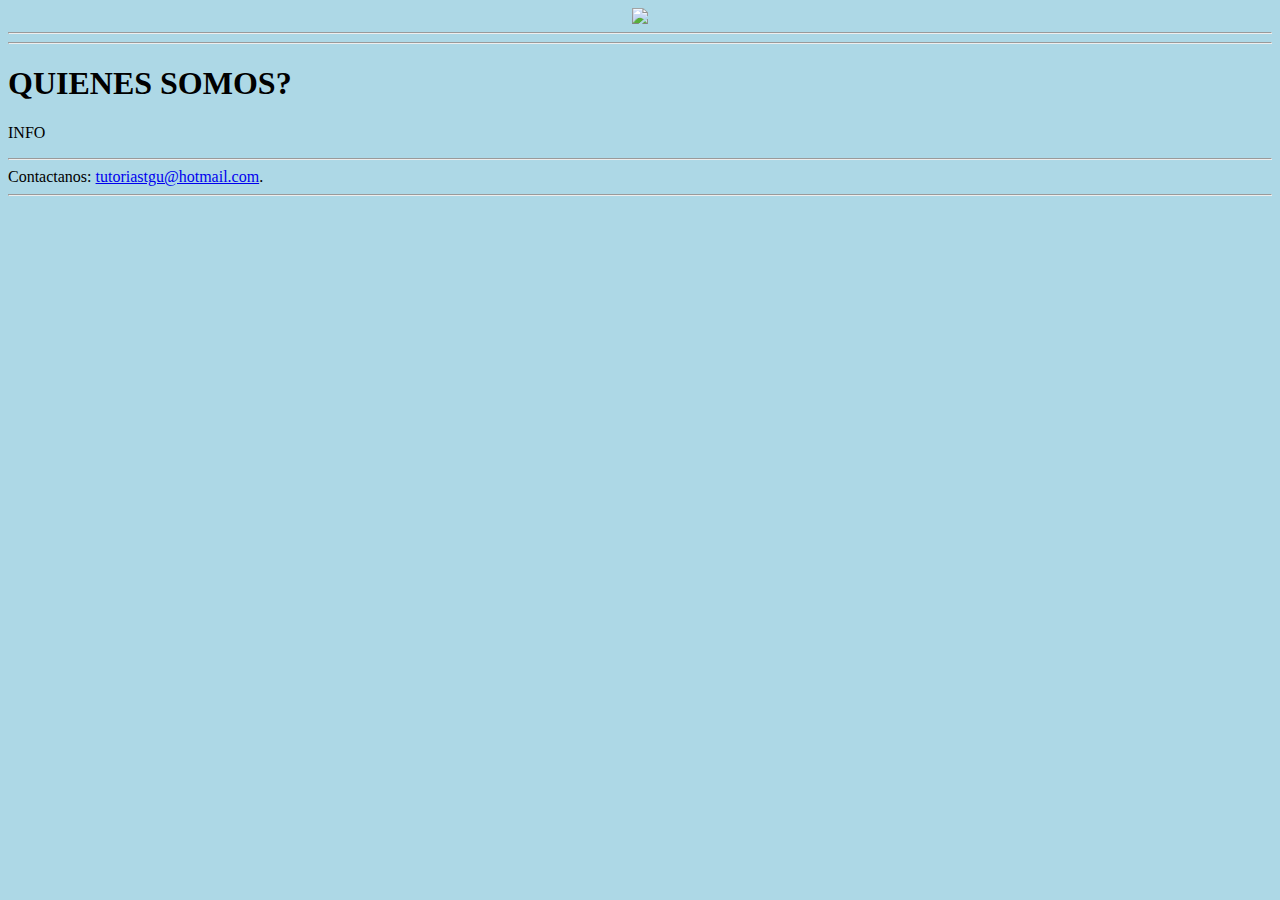
==== pagina_Estatica.html @ d0b3d42b "Pagina estatica borrador 1" ====
<HTML>

<HEAD>

<TITLE>TUTORIAS TGU</TITLE>

</HEAD>

<BODY BGCOLOR="add8e6">

<CENTER><IMG SRC="https://gruporocafuertegt.com/assets/images/services/sec-4/tutorias-logo.png" ALIGN="BOTTOM"> </CENTER>

<HR>

<HR>
<H1>QUIENES SOMOS?</H1>
<P> INFO
<HR>
Contactanos: <a href="tutoriastgu@hotmail.com">

tutoriastgu@hotmail.com</a>.




<HR>

</BODY>

</HTML>
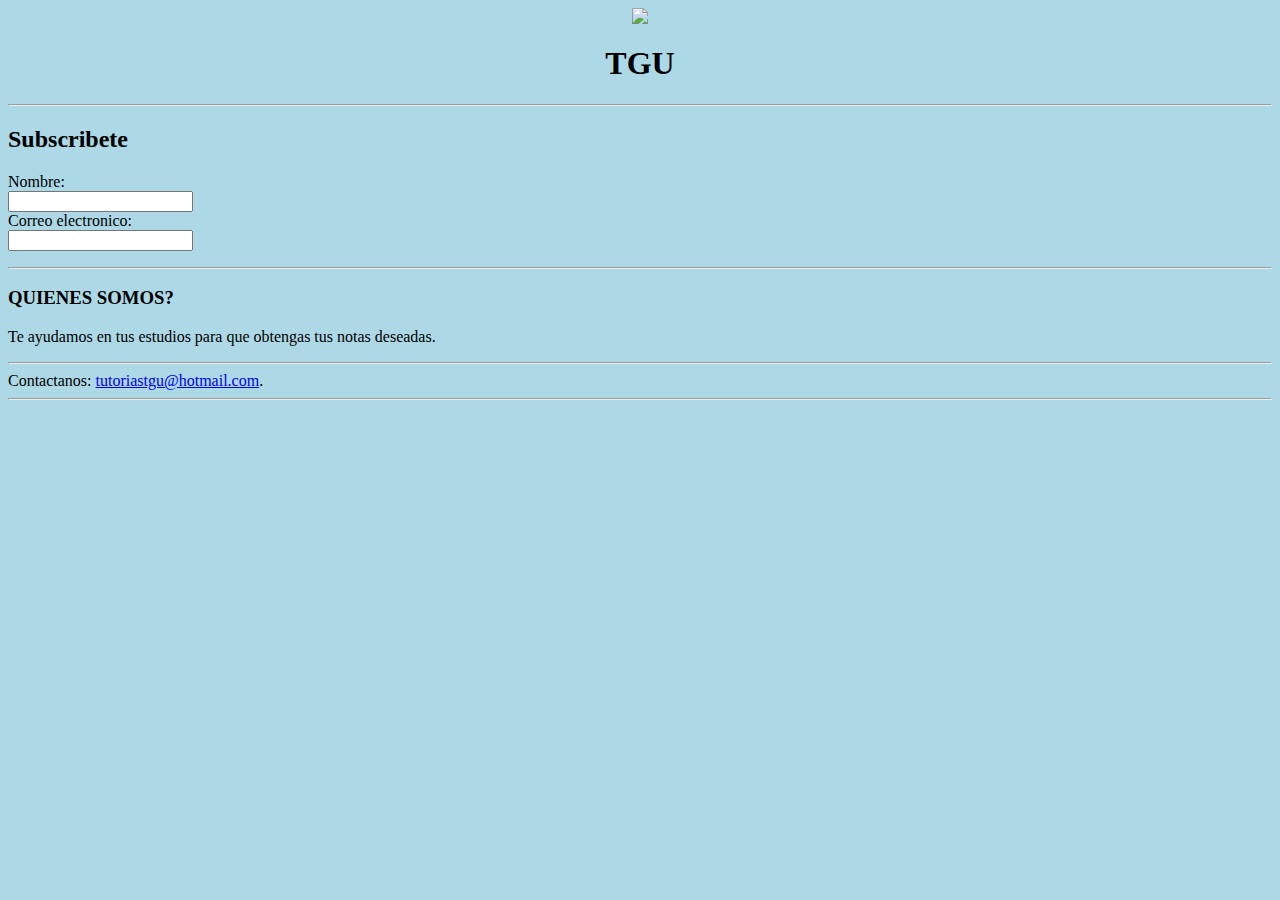
==== commit c95f5105: "formato de inscripcion" ====
--- a/pagina_Estatica.html
+++ b/pagina_Estatica.html
@@ -8,13 +8,22 @@
 
 <BODY BGCOLOR="add8e6">
 
-<CENTER><IMG SRC="https://gruporocafuertegt.com/assets/images/services/sec-4/tutorias-logo.png" ALIGN="BOTTOM"> </CENTER>
+<CENTER><IMG SRC="https://gruporocafuertegt.com/assets/images/services/sec-4/tutorias-logo.png" ALIGN="BOTTOM">
 
+<H1>TGU</H1> </CENTER>
 <HR>
+<h2>Subscribete</h2>
 
+<form>
+  Nombre:<br>
+  <input type="text" name="nombre">
+  <br>
+  Correo electronico:<br>
+  <input type="text" name="correo">
+</form>
 <HR>
-<H1>QUIENES SOMOS?</H1>
-<P> INFO
+<H3>QUIENES SOMOS?</H3>
+<P> Te ayudamos en tus estudios para que obtengas tus notas deseadas.
 <HR>
 Contactanos: <a href="tutoriastgu@hotmail.com">
 
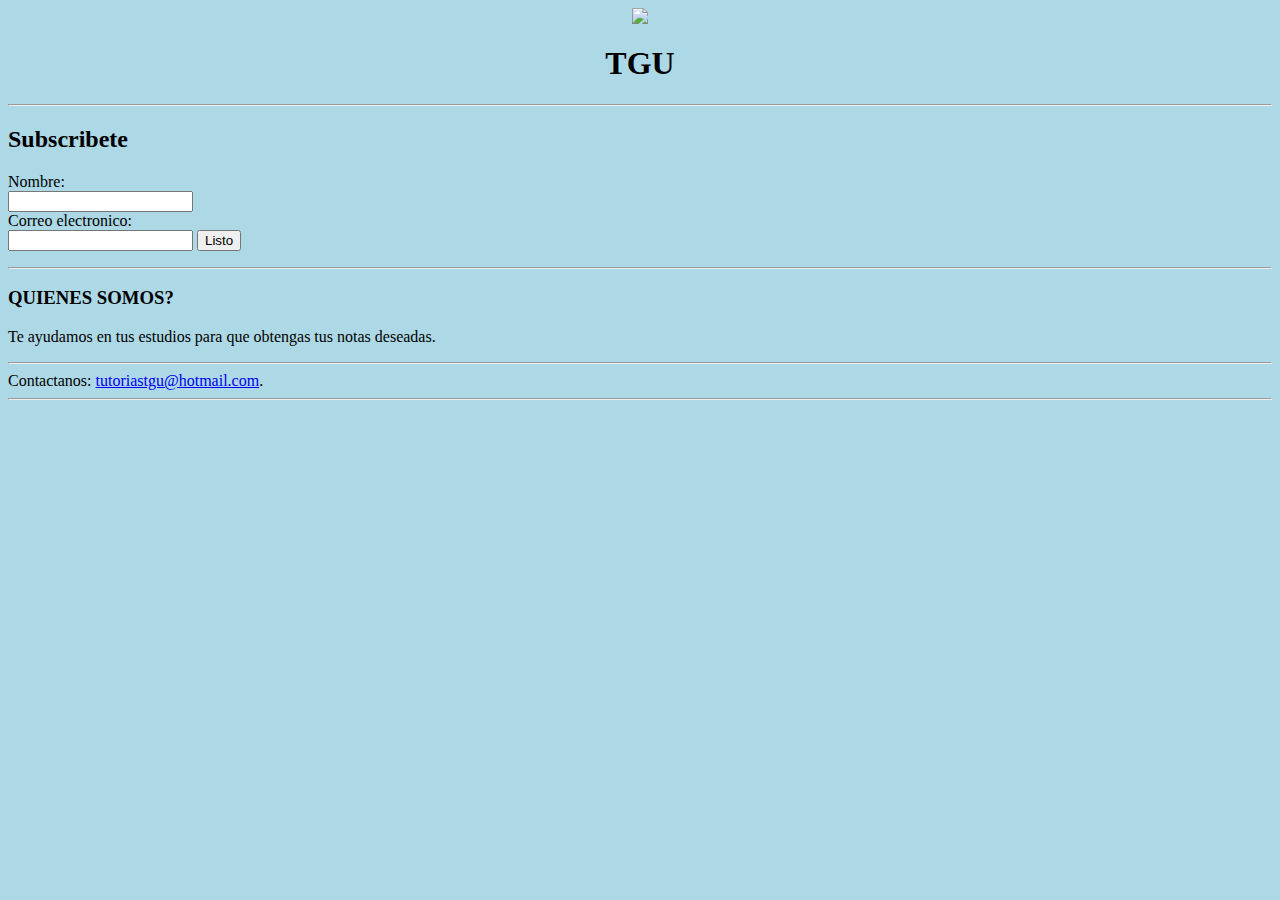
==== commit dcb75933: "boton" ====
--- a/pagina_Estatica.html
+++ b/pagina_Estatica.html
@@ -20,6 +20,7 @@
   <br>
   Correo electronico:<br>
   <input type="text" name="correo">
+<button>Listo</button>
 </form>
 <HR>
 <H3>QUIENES SOMOS?</H3>
